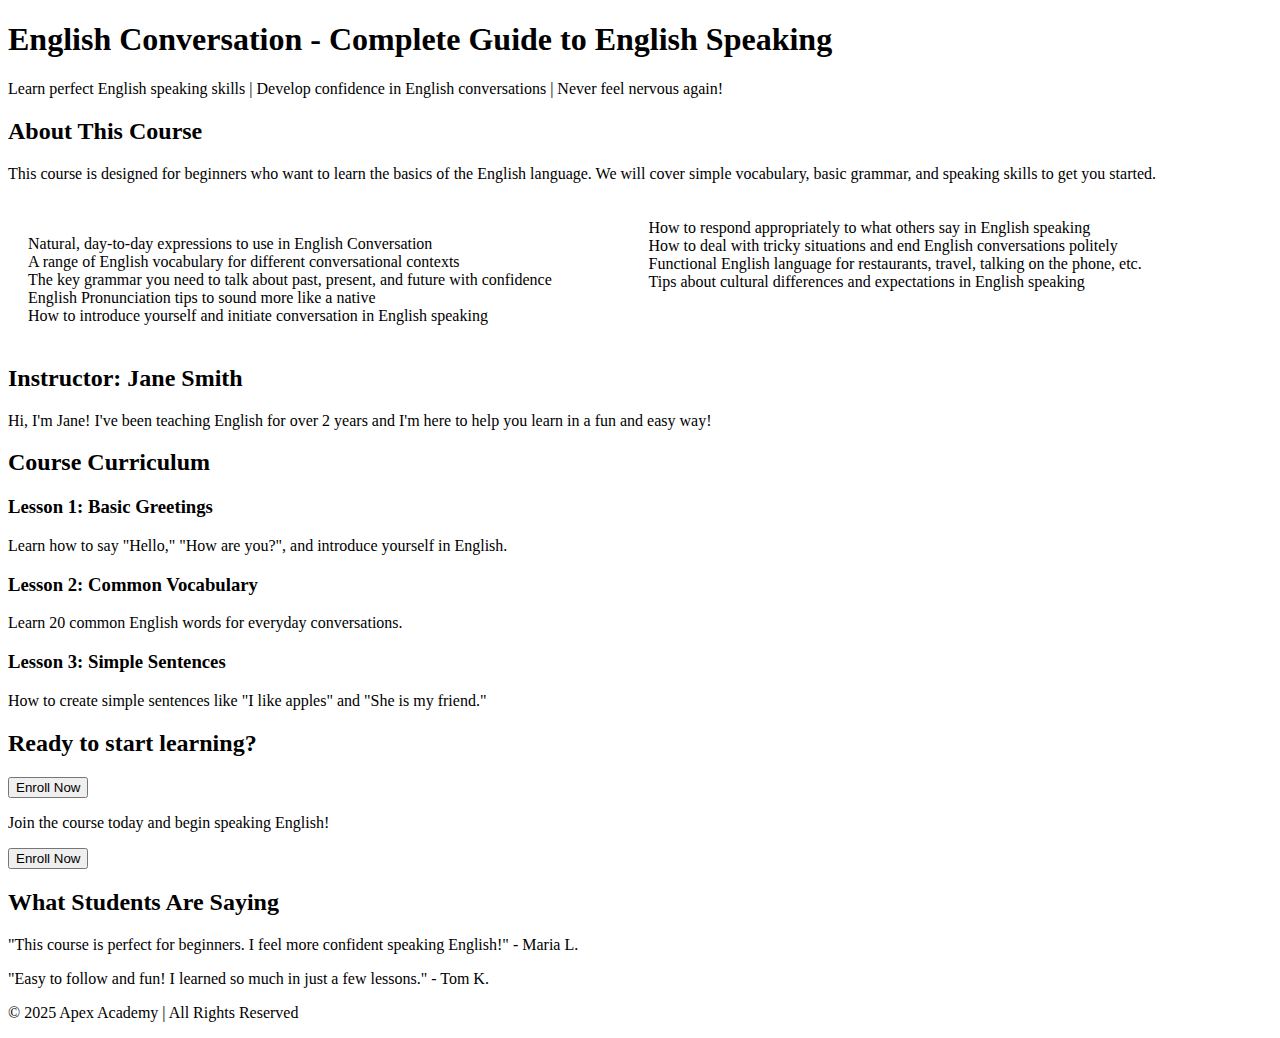
==== course.html @ 2c8d5072 "Add files via upload" ====
<!DOCTYPE html>
<html>
<head>
    <meta charset="UTF-8">
    <meta name="viewport" content="width=device-width, initial-scale=1.0">
    <style>
        .learn-grid{
         display: grid;
         grid-template-columns: 1fr 1fr;
         column-gap: 17px;
         row-gap: 40px;
         padding: 20px
        }
    </style>
    <title>Learn English - Beginner Course</title>
</head>
<body>
    <div class="course-container">
        <header>
            <h1>English Conversation - Complete Guide to English Speaking</h1>
            <p>Learn perfect English speaking skills | Develop confidence in English conversations | Never feel nervous again!</p>
        </header>

        <!-- Course Details -->
        <section>
            <h2>About This Course</h2>
            <p>This course is designed for beginners who want to learn the basics of the English language. We will cover simple vocabulary, basic grammar, and speaking skills to get you started.</p>
            <div class = "learn-grid">
                <div>
                    <ul></ul>
                    <div class = "item">Natural, day-to-day expressions to use in English Conversation</div>
                    <div class = "item">A range of English vocabulary for different conversational contexts</div>
                    <div class = "item">The key grammar you need to talk about past, present, and future with confidence</div>
                    <div class = "item">English Pronunciation tips to sound more like a native</div>
                    <div class = "item">How to introduce yourself and initiate conversation in English speaking</div>
                </div>
                <div>
                    <div class = "item">How to respond appropriately to what others say in English speaking</div>
                    <div class = "item">How to deal with tricky situations and end English conversations politely</div>
                    <div class = "item">Functional English language for restaurants, travel, talking on the phone, etc.</div>
                    <div class = "item">Tips about cultural differences and expectations in English speaking</div>
                </div>
            </div>
        </section>

        <!-- Instructor -->
        <section>
            <h2>Instructor: Jane Smith</h2>
            <p>Hi, I'm Jane! I've been teaching English for over 2 years and I'm here to help you learn in a fun and easy way!</p>
        </section>

        <!-- Course Curriculum -->
        <section>
            <h2>Course Curriculum</h2>
            <div>
                <h3>Lesson 1: Basic Greetings</h3>
                <p>Learn how to say "Hello," "How are you?", and introduce yourself in English.</p>
            </div>
            <div>
                <h3>Lesson 2: Common Vocabulary</h3>
                <p>Learn 20 common English words for everyday conversations.</p>
            </div>
            <div>
                <h3>Lesson 3: Simple Sentences</h3>
                <p>How to create simple sentences like "I like apples" and "She is my friend."</p>
            </div>
        </section>
 
        <!-- Call to Action -->
        <section>
            <h2>Ready to start learning?</h2>
            <button>Enroll Now</button>
            <p>Join the course today and begin speaking English!</p>
            <button onclick="window.location.href='enroll-page.html';">Enroll Now</button>
        </section>

        <!-- Reviews Section -->
        <section>
            <h2>What Students Are Saying</h2>
            <p>"This course is perfect for beginners. I feel more confident speaking English!" - Maria L.</p>
            <p>"Easy to follow and fun! I learned so much in just a few lessons." - Tom K.</p>
        </section>
    </div>

    <footer>
        <p>&copy; 2025 Apex Academy | All Rights Reserved</p>
    </footer>
</body>
</html>
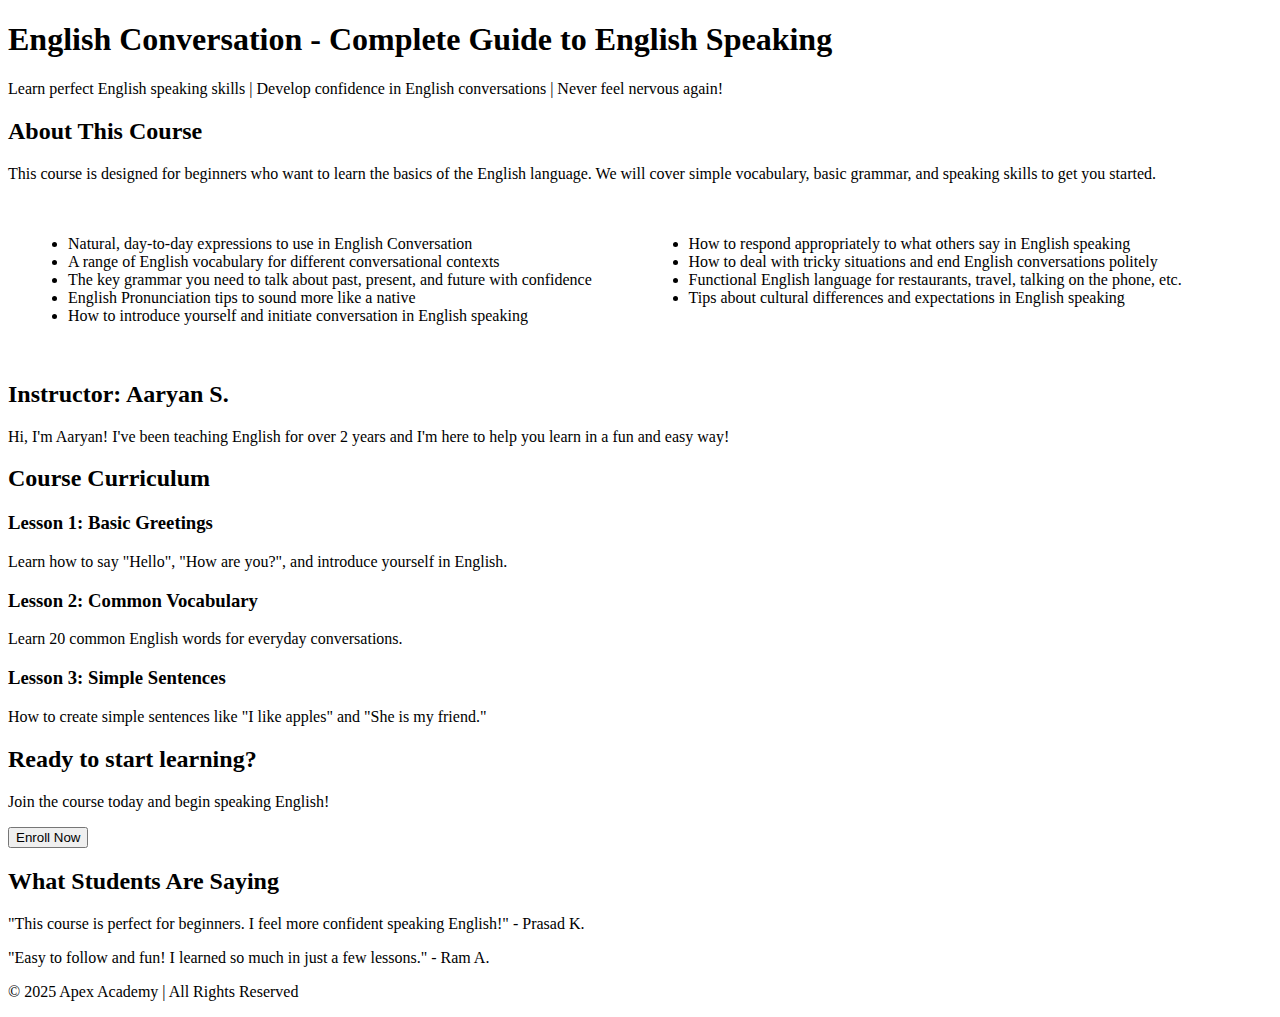
==== commit ccb20854: "." ====
--- a/course.html
+++ b/course.html
@@ -3,6 +3,7 @@
 <head>
     <meta charset="UTF-8">
     <meta name="viewport" content="width=device-width, initial-scale=1.0">
+    <link rel="stylesheet" href="style02.css">
     <style>
         .learn-grid{
          display: grid;
@@ -16,74 +17,75 @@
 </head>
 <body>
     <div class="course-container">
-        <header>
+        <header class="header">
             <h1>English Conversation - Complete Guide to English Speaking</h1>
             <p>Learn perfect English speaking skills | Develop confidence in English conversations | Never feel nervous again!</p>
         </header>
 
         <!-- Course Details -->
-        <section>
+        <section class="courcedetails">
             <h2>About This Course</h2>
             <p>This course is designed for beginners who want to learn the basics of the English language. We will cover simple vocabulary, basic grammar, and speaking skills to get you started.</p>
             <div class = "learn-grid">
                 <div>
-                    <ul></ul>
-                    <div class = "item">Natural, day-to-day expressions to use in English Conversation</div>
-                    <div class = "item">A range of English vocabulary for different conversational contexts</div>
-                    <div class = "item">The key grammar you need to talk about past, present, and future with confidence</div>
-                    <div class = "item">English Pronunciation tips to sound more like a native</div>
-                    <div class = "item">How to introduce yourself and initiate conversation in English speaking</div>
+                    <ul>
+                    <li><div class = "item">Natural, day-to-day expressions to use in English Conversation</div></li>
+                    <li><div class = "item">A range of English vocabulary for different conversational contexts</div></li>
+                    <li><div class = "item">The key grammar you need to talk about past, present, and future with confidence</div></li>
+                    <li><div class = "item">English Pronunciation tips to sound more like a native</div></li>
+                    <li><div class = "item">How to introduce yourself and initiate conversation in English speaking</div></li></ul>
                 </div>
                 <div>
-                    <div class = "item">How to respond appropriately to what others say in English speaking</div>
-                    <div class = "item">How to deal with tricky situations and end English conversations politely</div>
-                    <div class = "item">Functional English language for restaurants, travel, talking on the phone, etc.</div>
-                    <div class = "item">Tips about cultural differences and expectations in English speaking</div>
+                    <ul>
+                    <li><div class = "item">How to respond appropriately to what others say in English speaking</div></li>
+                    <li><div class = "item">How to deal with tricky situations and end English conversations politely</div></li>
+                    <li><div class = "item">Functional English language for restaurants, travel, talking on the phone, etc.</div></li>
+                    <li><div class = "item">Tips about cultural differences and expectations in English speaking</div></li>
+                    </ul>
                 </div>
             </div>
         </section>
 
         <!-- Instructor -->
-        <section>
-            <h2>Instructor: Jane Smith</h2>
-            <p>Hi, I'm Jane! I've been teaching English for over 2 years and I'm here to help you learn in a fun and easy way!</p>
-        </section>
+        <p class="instruc">
+            <h2 id="Iname" >Instructor: Aaryan S.</h2>
+            <p id="Idetails">Hi, I'm Aaryan! I've been teaching English for over 2 years and I'm here to help you learn in a fun and easy way!</p>
+        </p>
 
         <!-- Course Curriculum -->
-        <section>
-            <h2>Course Curriculum</h2>
-            <div>
-                <h3>Lesson 1: Basic Greetings</h3>
-                <p>Learn how to say "Hello," "How are you?", and introduce yourself in English.</p>
+        <section class="course-curriculum">
+            <h2 id="course1">Course Curriculum</h2>
+            <div class="cource00">
+                <h3 id="course2">Lesson 1: Basic Greetings</h3>
+                <p id="course3">Learn how to say "Hello", "How are you?", and introduce yourself in English.</p>
             </div>
-            <div>
-                <h3>Lesson 2: Common Vocabulary</h3>
-                <p>Learn 20 common English words for everyday conversations.</p>
+            <div class="course01">
+                <h3 id="course4">Lesson 2: Common Vocabulary</h3>
+                <p id="course5">Learn 20 common English words for everyday conversations.</p>
             </div>
-            <div>
-                <h3>Lesson 3: Simple Sentences</h3>
-                <p>How to create simple sentences like "I like apples" and "She is my friend."</p>
+            <div class="course02">
+                <h3 id="course6">Lesson 3: Simple Sentences</h3>
+                <p id="course7">How to create simple sentences like "I like apples" and "She is my friend."</p>
             </div>
         </section>
  
         <!-- Call to Action -->
-        <section>
-            <h2>Ready to start learning?</h2>
-            <button>Enroll Now</button>
-            <p>Join the course today and begin speaking English!</p>
-            <button onclick="window.location.href='enroll-page.html';">Enroll Now</button>
+        <section class="action00">
+            <h2 id="action1">Ready to start learning?</h2>
+            <p id="action3">Join the course today and begin speaking English!</p>
+            <button id="action4" onclick="window.location.href='enroll-page.html';">Enroll Now</button>
         </section>
 
         <!-- Reviews Section -->
-        <section>
-            <h2>What Students Are Saying</h2>
-            <p>"This course is perfect for beginners. I feel more confident speaking English!" - Maria L.</p>
-            <p>"Easy to follow and fun! I learned so much in just a few lessons." - Tom K.</p>
+        <section class="review00">
+            <h2 id="review1">What Students Are Saying</h2>
+            <p id="review2">"This course is perfect for beginners. I feel more confident speaking English!" - Prasad K.</p>
+            <p id="review3">"Easy to follow and fun! I learned so much in just a few lessons." - Ram A.</p>
         </section>
     </div>
 
-    <footer>
-        <p>&copy; 2025 Apex Academy | All Rights Reserved</p>
+    <footer class="footer00">
+        <p id="footer1">&copy; 2025 Apex Academy | All Rights Reserved</p>
     </footer>
 </body>
 </html>
